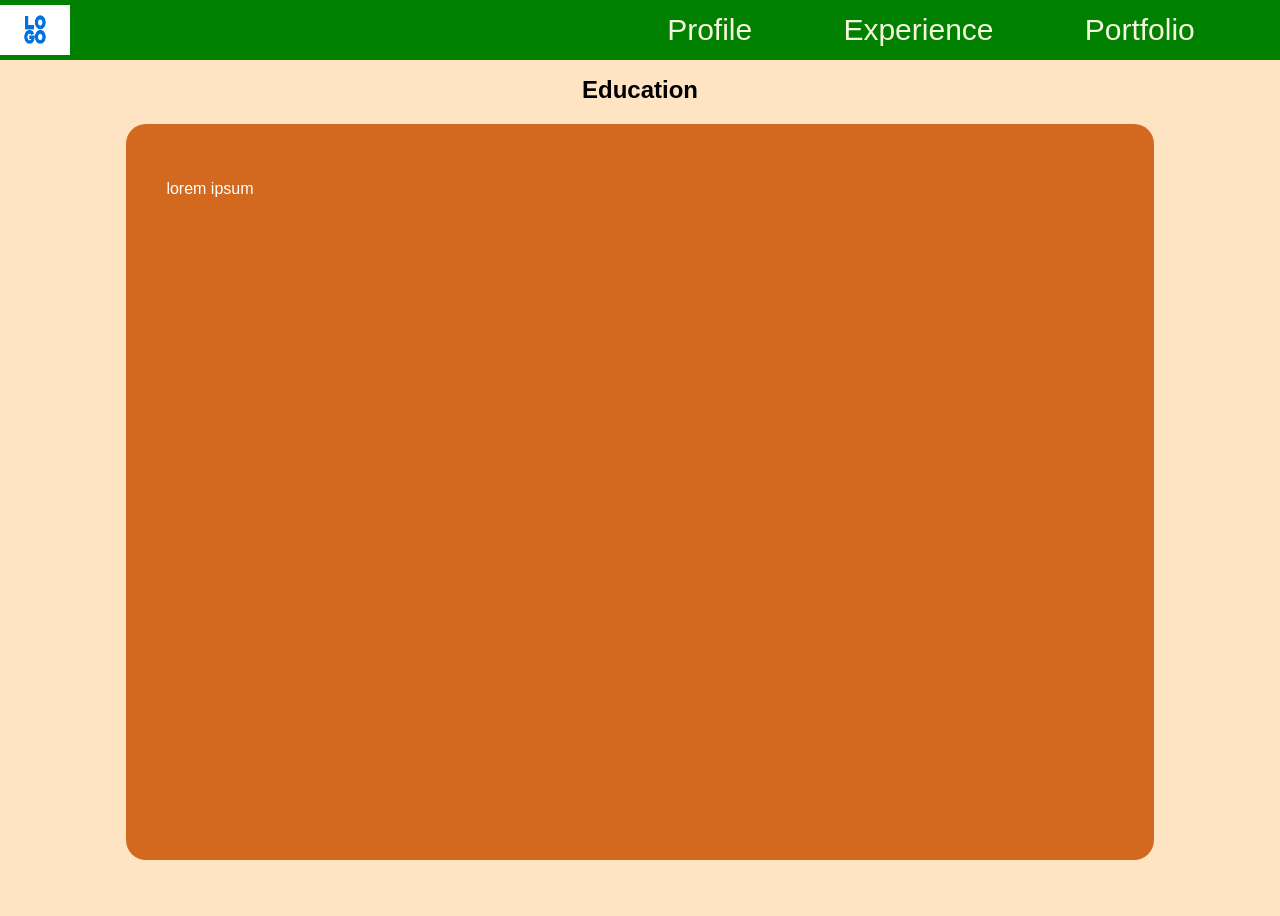
==== experience.html @ 41b47bad "Add files via upload" ====
<html>
  <head>
    <title>Experience</title>
    <link rel="stylesheet" href="style.css">
  
  </head>
  <body>
    <header>
      <div class = "header">
        <div class = "header-image">
        <img src="placeholderlogo.png" class = "header-logo">
        </div>
        <div class="header-menu">
        <button class = "header-buttons"> Profile </button>
        <button class = "header-buttons"> Experience </button>
        <button class = "header-buttons"> Portfolio </button>
        </div>
      </div>
    </header>
    <div class = "experience">
    <section class = "experience-1">
      <h1 class = "experience-heading">Education</h1>
      <div class= "experience-paragraph">
        <p>lorem ipsum</p>
      </div>
    </section>
    <section class = "experience-2">
      <h1 class = "experience-heading">Competitions</h1>
      <div class= "experience-paragraph">
        <p>wadwadwadawdad</p>
      </div>
    </section>
    <section class = "experience-3">
      <h1 class = "experience-heading">Courses</h1>
      <div class= "experience-paragraph">
        <p>qwdajdada</p>
      </div>
    </section>
    </div>
      <script src = "website.js">

      </script>
  </body>
</html>
---- style.css ----
body{
    font-family:Arial, Helvetica, sans-serif;
    background-color: bisque;
}
.header{
    display: flex;
    flex-direction: row;
    align-items: center;
    height: 60px;
    width: 100%;
    background-color: green;
    z-index: 1000;
    position: fixed;
    top: 0;
    left: 0;

}
.header-menu{
    margin-left: 40%;
    width: 60%;
    display: flex;
    justify-content: space-evenly;
}
.header-image{
    display: flex;
    justify-content: flex-start;
}
.header-logo{
    width: 70px;
    height: 50px;
}
.header-buttons{
    height: 40px;
    outline: none;
    border: 0;
    background: transparent;
    font-size: 30px;
    color: beige;
    font-weight: 400;
}
.header-buttons:hover{
    border-radius: 10px;
    background: lightgreen;
}
.profile{
    display: flex;
    flex-direction: row;
    align-items: center;
    width: 100vw;
    height: 100vh;

    
}

.profile-picture{
    width: 500px;
    height: 500px;
    margin-left: 150px;
    margin-bottom: 40px;
    position: relative;
    top: 40px;
}
.profile-image{
    width: 500px;
    height: 500px;
    border-radius: 10px;
}
.profile-details{
    height: 500px;
    width: 50%;
    display: flex;
    flex-direction: column;
    margin-right: 150px;
    margin-left: 50px;
    margin-bottom: 40px;
    position: relative;
    top: 40px;
   
}
.profile-name{
    display: flex;
    flex-direction: row;
    background-color: chocolate;
    border-radius: 10px;
    margin-bottom: 0;
    border: none;
    width: 400px;
    height: 60px;
    font-size: 20px;
    justify-content: flex-start;
    padding-left: 20px;
    color: white;
    font-weight: bold;
}
.profile-info{
    padding-left: 40px;
    font-weight: normal;
}
.profile-location{
    margin-top: 20px;
    display: flex;
    flex-direction: row;
    background-color: chocolate;
    border-radius: 10px;
    margin-bottom: 0;
    border: none;
    width: 400px;
    height: 60px;
    font-size: 20px;
    justify-content: flex-start;
    padding-left: 20px;
    color: white;
    font-weight: bold;
}
.profile-number{
    margin-top: 20px;
    display: flex;
    flex-direction: row;
    background-color: chocolate;
    border-radius: 10px;
    margin-bottom: 0;
    border: none;
    width: 400px;
    height: 60px;
    font-size: 20px;
    justify-content: flex-start;
    padding-left: 20px;
    color: white;
    font-weight: bold;
}
.profile-icons{
    display: flex;
    flex-direction: row;
    justify-content: space-evenly;
    margin-top: 20px;
    padding: 10px;
    width: 400px;
}
.profile-icon{
    width: 50px;
    height: 50px;
    border-radius: 50px;
    
}
.profile-description{
    margin-top: 20px;
    display: flex;
    flex-direction: row;
    background-color: chocolate;
    border-radius: 10px;
    margin-bottom: 0;
    border: none;
    width: 400px;
    height: 200px;
    font-size: 20px;
    padding-left: 20px;
    color: white;
    font-weight: bold;
    text-align: center;
}

.image-divider{
    display: flex;
    justify-content: center;
    gap: 50px;
    margin-bottom: 50px;
    padding: 0 40px;
}
.image{
    display: block;
    width: 300px;
    height: 160px;
    border-radius: 10px;
    overflow: hidden;
    border: green 5px solid;
    transition: all 0.3s ease;
    box-shadow: 2px 4px 10px rgba(0, 0, 0, 0.1);

}
.image img{
    width: 100%;
    height: 100%;
    object-fit: cover;
}
.image:hover{
    border: rgb(255, 255, 0) 5px solid;
    box-shadow: 4px 8px 20px rgba(0, 0, 0, 0.3);
    transform: translateY(-10px);
    cursor: pointer;
}

.portfolio{
    padding-top: 220px;
    display: block;
    margin:0;
}



.experience{
    height: 100vh;
    overflow-y: scroll;
    scroll-snap-type: y mandatory;
}
.experience-heading{

}
.experience-1,.experience-2,.experience-3{
    width: 100%;
    height: 100vh;
    scroll-snap-align: start;
    display: flex;
    align-items: center;
    justify-content: center;
    flex-direction: column;
    border-radius: 10px;
    box-sizing: border-box;
    padding: 40px;
    margin-top: 40px;

}
.experience-paragraph{
    background-color: chocolate;
    color: white;
    padding: 40px;
    width: 80%;
    height: 80%;
    border-radius: 20px;
}
.video{
    display: none;
    position: fixed;
    z-index: 2000;
    left: 0;
    top: 0;
    width: 100%;
    height: 100%;
    justify-content: center;
    align-items: center;
    background-color: rgba(0, 0, 0, 0.1);
    backdrop-filter: blur(10px);
}
.video-container{
    position: relative;
    width: 70%;
    max-width: 800px;
    background-color: white;
    border-radius: 20px;
    padding: 20px;
    animation: popupp 0.5s ease-out ;
} 
#video-player{
    position: absolute;
    top: 0;
    left: 0;
    width: 100%;
    height: 100%;
    border-radius: 20px;
}
.close-button{
    position: absolute;
    color: red;
    font-size: 40px;
    cursor: pointer;
    top: -40px; 
    right: 0px;
}
.video-player{
    position: relative;
    padding-bottom: 56%;
    height: 0;
}

@keyframes popupp {
    from{
        transform: scale(0.5);
        opacity: 0;
    }
    to{
        transform: scale(1);
        opacity: 1;
    }
    
}


@media (orientation:portrait){

    
}
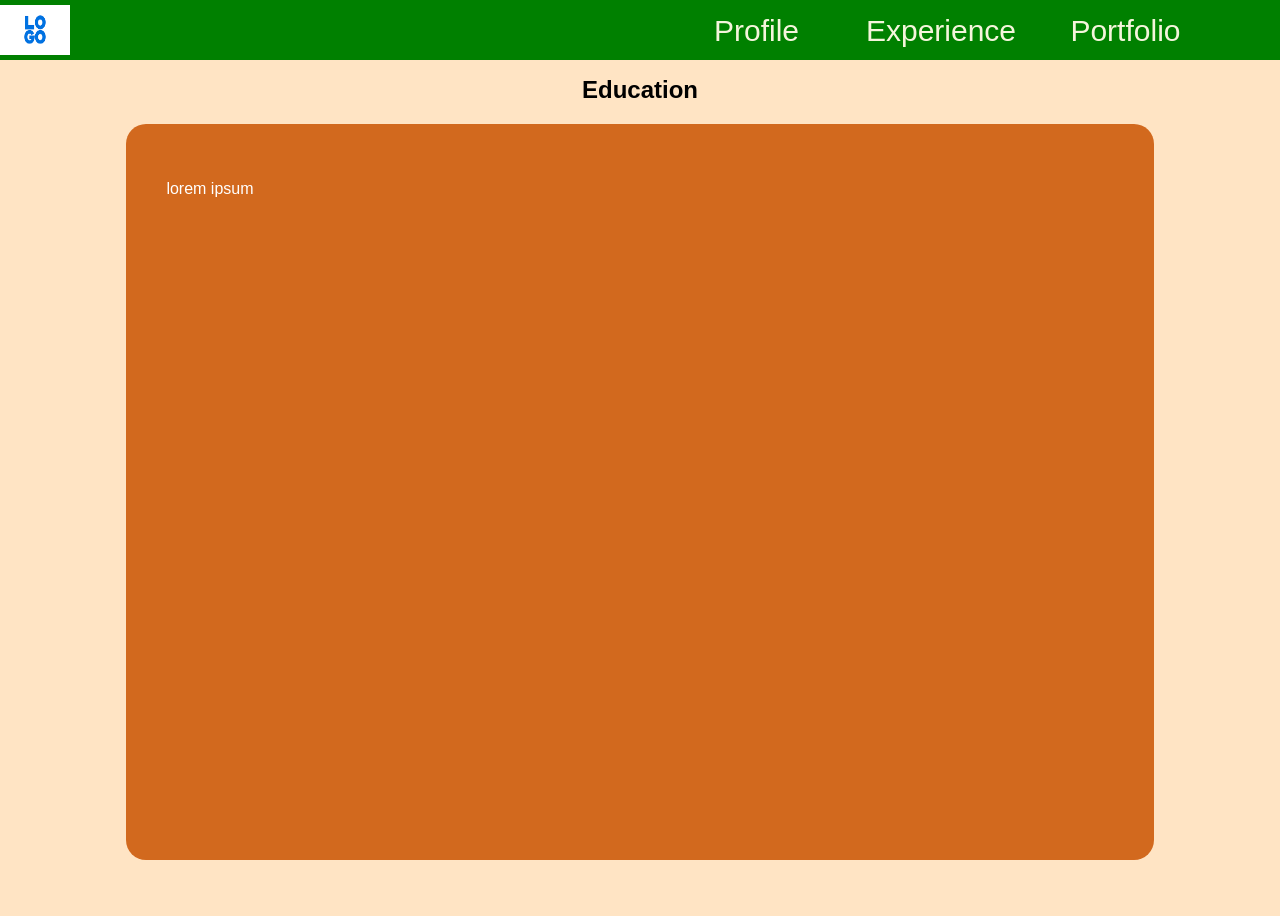
==== commit 75274337: "Add files via upload" ====
--- a/experience.html
+++ b/experience.html
@@ -11,9 +11,11 @@
         <img src="placeholderlogo.png" class = "header-logo">
         </div>
         <div class="header-menu">
-        <button class = "header-buttons"> Profile </button>
-        <button class = "header-buttons"> Experience </button>
-        <button class = "header-buttons"> Portfolio </button>
+        <span>
+          <button class = "header-buttons"><span>Profile</span> </button>
+          <button class = "header-buttons"><span>Experience</span> </button>
+          <button class = "header-buttons"><span>Portfolio</span> </button>
+        </span>
         </div>
       </div>
     </header>
--- a/style.css
+++ b/style.css
@@ -29,19 +29,92 @@
     width: 70px;
     height: 50px;
 }
-.header-buttons{
+
+/* 8 */
+.header-buttons {
+  background-color: #f0ecfc;
+  background-image: linear-gradient(315deg, #f0ecfc 0%, oklch(92.229% 0.13478 150.491) 74%);
+  line-height: 42px;
+  padding: 0;
+  border: none;
     height: 40px;
     outline: none;
-    border: 0;
-    background: transparent;
     font-size: 30px;
     color: beige;
     font-weight: 400;
+    border-radius: 20px;
+    background: transparent;
+    margin-left: 20px;
+    width: 160px;
+    
+}
+.header-buttons span {
+  position: relative;
+  display: block;
+  width: 160px;
+  height: 40px;
+}
+.header-buttons:before,
+.header-buttons:after {
+  position: absolute;
+  content: "";
+  right: 0;
+  bottom: 0;
+  background: oklch(92.229% 0.13478 150.491);
+  /*box-shadow:  4px 4px 6px 0 rgba(255,255,255,.5),
+              -4px -4px 6px 0 rgba(116, 125, 136, .2), 
+    inset -4px -4px 6px 0 rgba(255,255,255,.5),
+    inset 4px 4px 6px 0 rgba(116, 125, 136, .3);*/
+  transition: all 0.3s ease;
+}
+.header-buttons:before{
+   height: 0%;
+   width: 2px;
+}
+.header-buttons:after {
+  width: 0%;
+  height: 2px;
+}
+.header-buttons:hover:before {
+  height: 40px;
+}
+.header-buttons:hover:after {
+  width: 160px;
 }
 .header-buttons:hover{
-    border-radius: 10px;
-    background: lightgreen;
-}
+  background: transparent;
+}
+.header-buttons span:hover{
+  color: oklch(92.229% 0.13478 150.491);
+}
+.header-buttons span:before,
+.header-buttons span:after {
+  position: absolute;
+  content: "";
+  left: 0;
+  top: 0;
+  background: oklch(92.229% 0.13478 150.491);
+  /*box-shadow:  4px 4px 6px 0 rgba(255,255,255,.5),
+              -4px -4px 6px 0 rgba(116, 125, 136, .2), 
+    inset -4px -4px 6px 0 rgba(255,255,255,.5),
+    inset 4px 4px 6px 0 rgba(116, 125, 136, .3);*/
+  transition: all 0.3s ease;
+}
+.header-buttons span:before {
+  width: 2px;
+  height: 0%;
+}
+.header-buttons span:after {
+  height: 2px;
+  width: 0%;
+}
+.header-buttons span:hover:before {
+  height: 40px;
+}
+.header-buttons span:hover:after {
+  width: 160px;
+}
+
 .profile{
     display: flex;
     flex-direction: row;
@@ -59,6 +132,7 @@
     margin-bottom: 40px;
     position: relative;
     top: 40px;
+    perspective: 400px;
 }
 .profile-image{
     width: 500px;
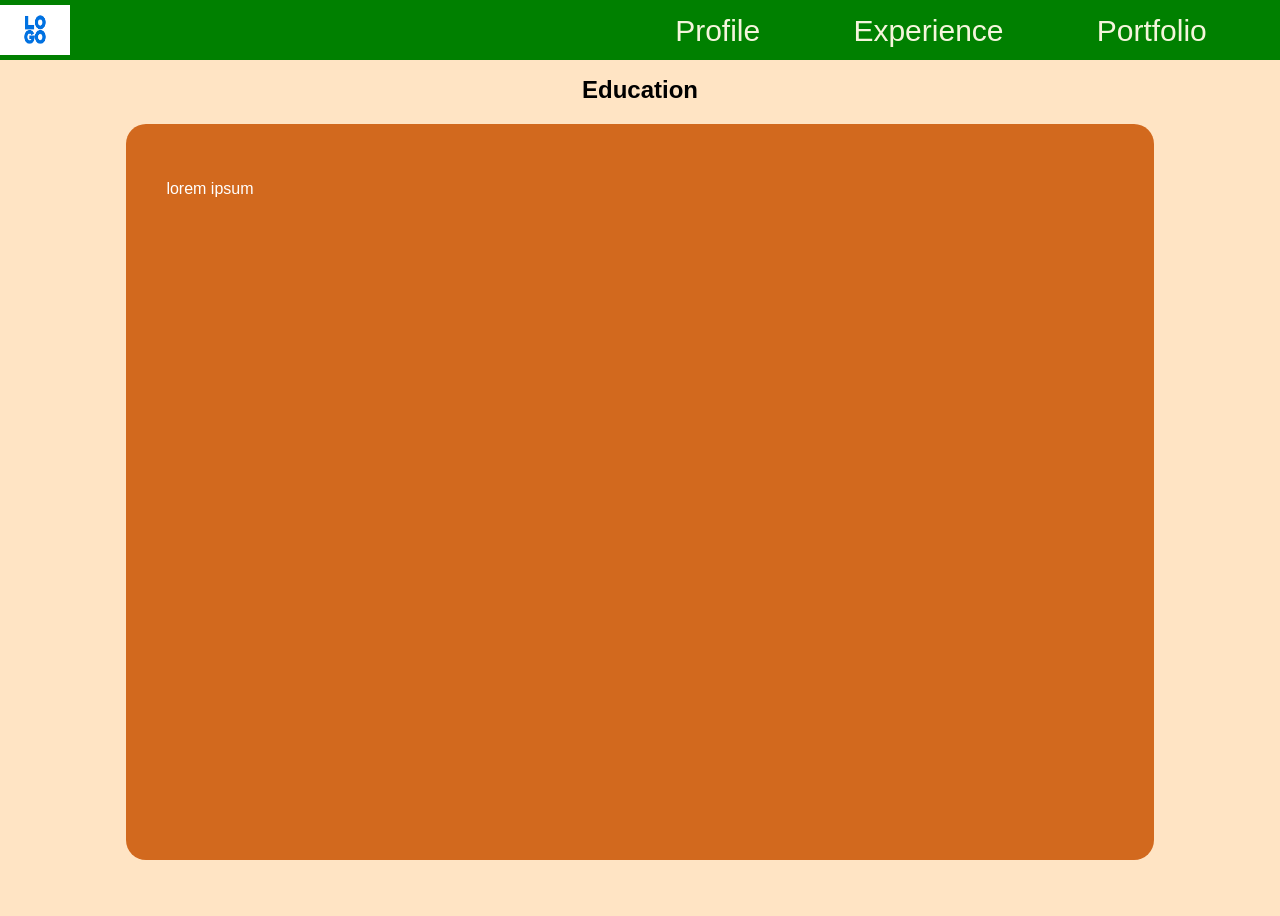
==== commit c6efa921: "Add files via upload" ====
--- a/experience.html
+++ b/experience.html
@@ -11,11 +11,9 @@
         <img src="placeholderlogo.png" class = "header-logo">
         </div>
         <div class="header-menu">
-        <span>
           <button class = "header-buttons"><span>Profile</span> </button>
           <button class = "header-buttons"><span>Experience</span> </button>
           <button class = "header-buttons"><span>Portfolio</span> </button>
-        </span>
         </div>
       </div>
     </header>
--- a/style.css
+++ b/style.css
@@ -45,14 +45,14 @@
     border-radius: 20px;
     background: transparent;
     margin-left: 20px;
-    width: 160px;
+    position: relative;
     
 }
 .header-buttons span {
   position: relative;
   display: block;
-  width: 160px;
-  height: 40px;
+  width: 100%;
+  height: 100%;
 }
 .header-buttons:before,
 .header-buttons:after {
@@ -76,10 +76,10 @@
   height: 2px;
 }
 .header-buttons:hover:before {
-  height: 40px;
+  height: 100%;
 }
 .header-buttons:hover:after {
-  width: 160px;
+  width: 100%;
 }
 .header-buttons:hover{
   background: transparent;
@@ -109,10 +109,10 @@
   width: 0%;
 }
 .header-buttons span:hover:before {
-  height: 40px;
+  height: 100%;
 }
 .header-buttons span:hover:after {
-  width: 160px;
+  width: 100%;
 }
 
 .profile{
@@ -121,7 +121,7 @@
     align-items: center;
     width: 100vw;
     height: 100vh;
-
+    perspective: 1000px;
     
 }
 
@@ -132,7 +132,7 @@
     margin-bottom: 40px;
     position: relative;
     top: 40px;
-    perspective: 400px;
+
 }
 .profile-image{
     width: 500px;
